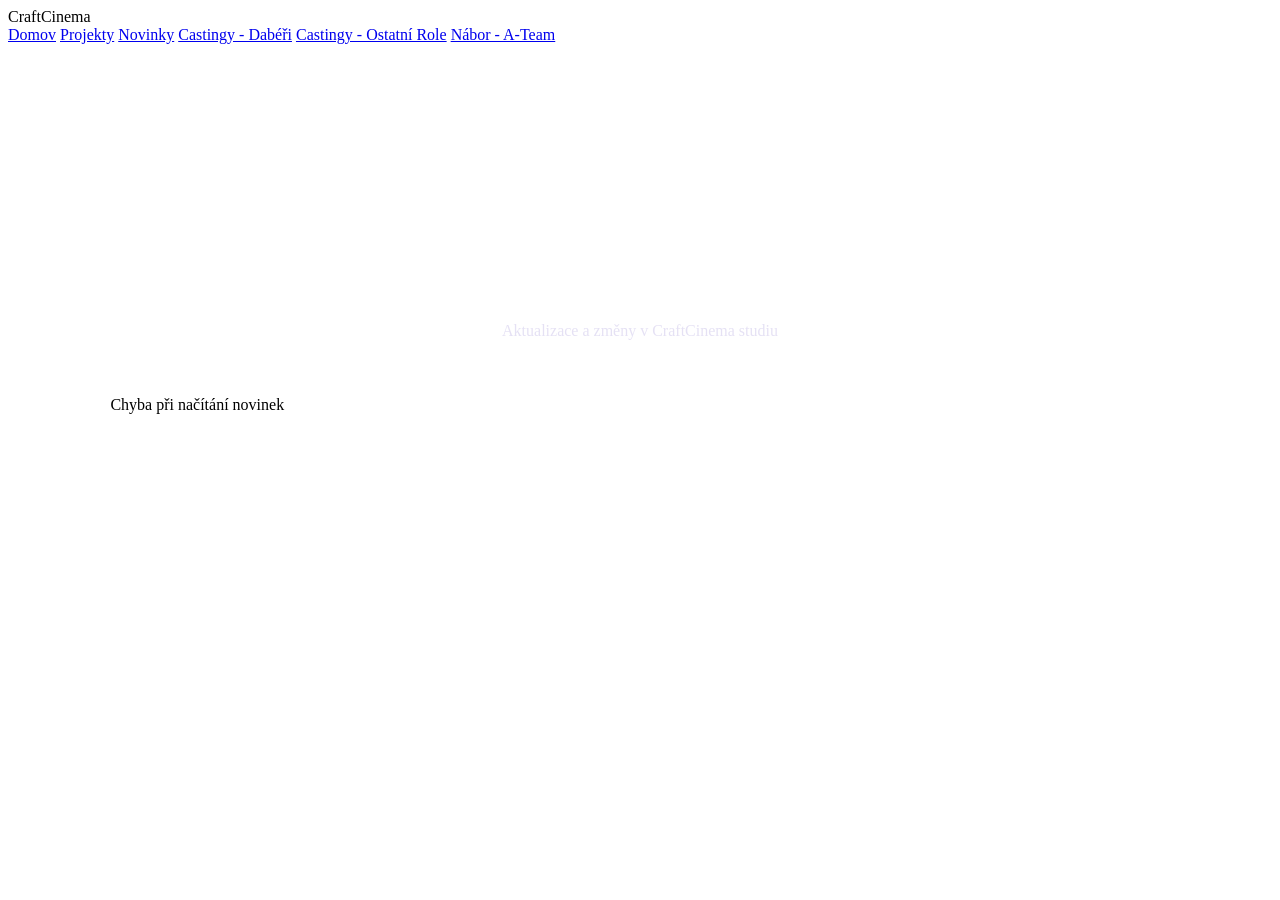
==== Novinky/index.html @ 47712ba2 "Add files via upload" ====
<!DOCTYPE html>
<html lang="cs">
<head>
  <meta charset="utf-8" />
  <meta name="viewport" content="width=device-width, initial-scale=1.0"/>
  <title>CraftCinema - Novinky</title>

  <link rel="stylesheet" href="../home.css" />
  <link rel="stylesheet" href="novinky.css" />
</head>

<body>

<header class="site-header">
  <div class="header-left">
    <div class="logo">CraftCinema</div>
  </div>

  <nav class="header-nav">
    <a href="../home/home.html" class="nav-link">Domov</a>
    <a href="../Projekty/" class="nav-link">Projekty</a>
    <a href="./" class="nav-link">Novinky</a>
    <a href="../casting-daberi/" class="nav-link">Castingy - Dabéři</a>
    <a href="../casting-role/" class="nav-link">Castingy - Ostatní Role</a>
    <a href="../nabor-a-team/" class="nav-link">Nábor - A-Team</a>
  </nav>
</header>

<main class="news-page">

  <section class="news-header">
    <h1>Novinky</h1>
    <p>Aktualizace a změny v CraftCinema studiu</p>
  </section>

  <section id="news-list" class="news-list">
    <p class="loading">Načítám novinky...</p>
  </section>

</main>

<script src="novinky.js"></script>

</body>
</html>
---- Novinky/novinky.css ----
.news-page {
  margin-top: 100px;
  padding: 60px 8vw;
}

.news-header {
  text-align: center;
  margin-bottom: 40px;
}

.news-header h1 {
  font-size: 42px;
  color: #fff;
}

.news-header p {
  color: rgba(220, 215, 240, 0.75);
}

.news-list {
  display: flex;
  flex-direction: column;
  gap: 16px;
}

.news-card {
  padding: 18px 20px;
  border-radius: 16px;
  background: rgba(255,255,255,0.04);
  border: 1px solid rgba(255,255,255,0.08);
  color: #fff;
}

.news-top {
  display: flex;
  justify-content: space-between;
  margin-bottom: 10px;
  opacity: 0.9;
}

.news-title {
  font-size: 20px;
  font-weight: 700;
  margin-bottom: 8px;
}

.news-desc {
  color: rgba(220, 215, 240, 0.8);
  line-height: 1.5;
}

.news-meta {
  font-size: 13px;
  opacity: 0.7;
}

.loading {
  color: rgba(220, 215, 240, 0.8);
}
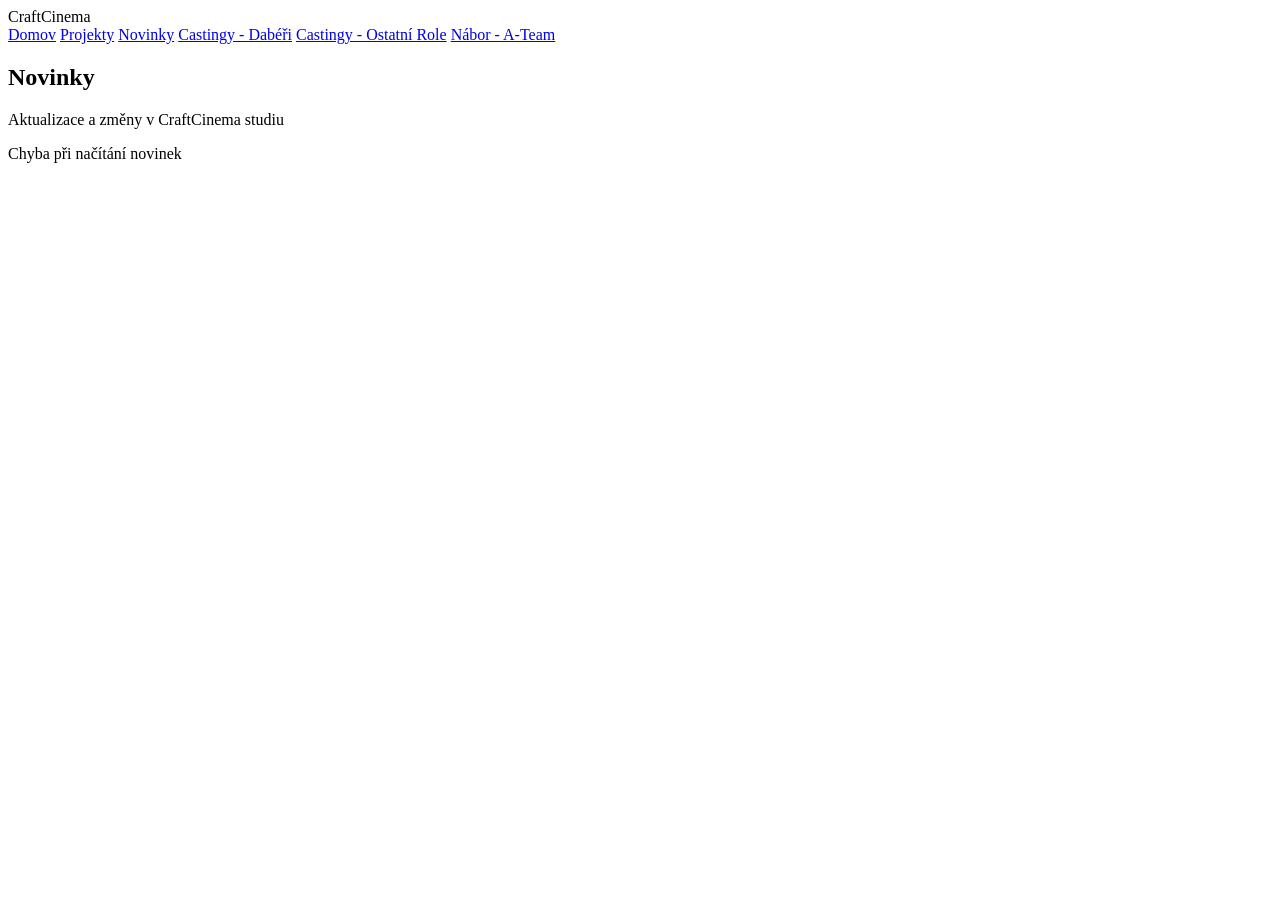
==== commit 3b5a133c: "Update index.html" ====
--- a/Novinky/index.html
+++ b/Novinky/index.html
@@ -6,7 +6,7 @@
   <title>CraftCinema - Novinky</title>
 
   <link rel="stylesheet" href="../home.css" />
-  <link rel="stylesheet" href="novinky.css" />
+  <link rel="stylesheet" href="novinky/novinky.css" />
 </head>
 
 <body>
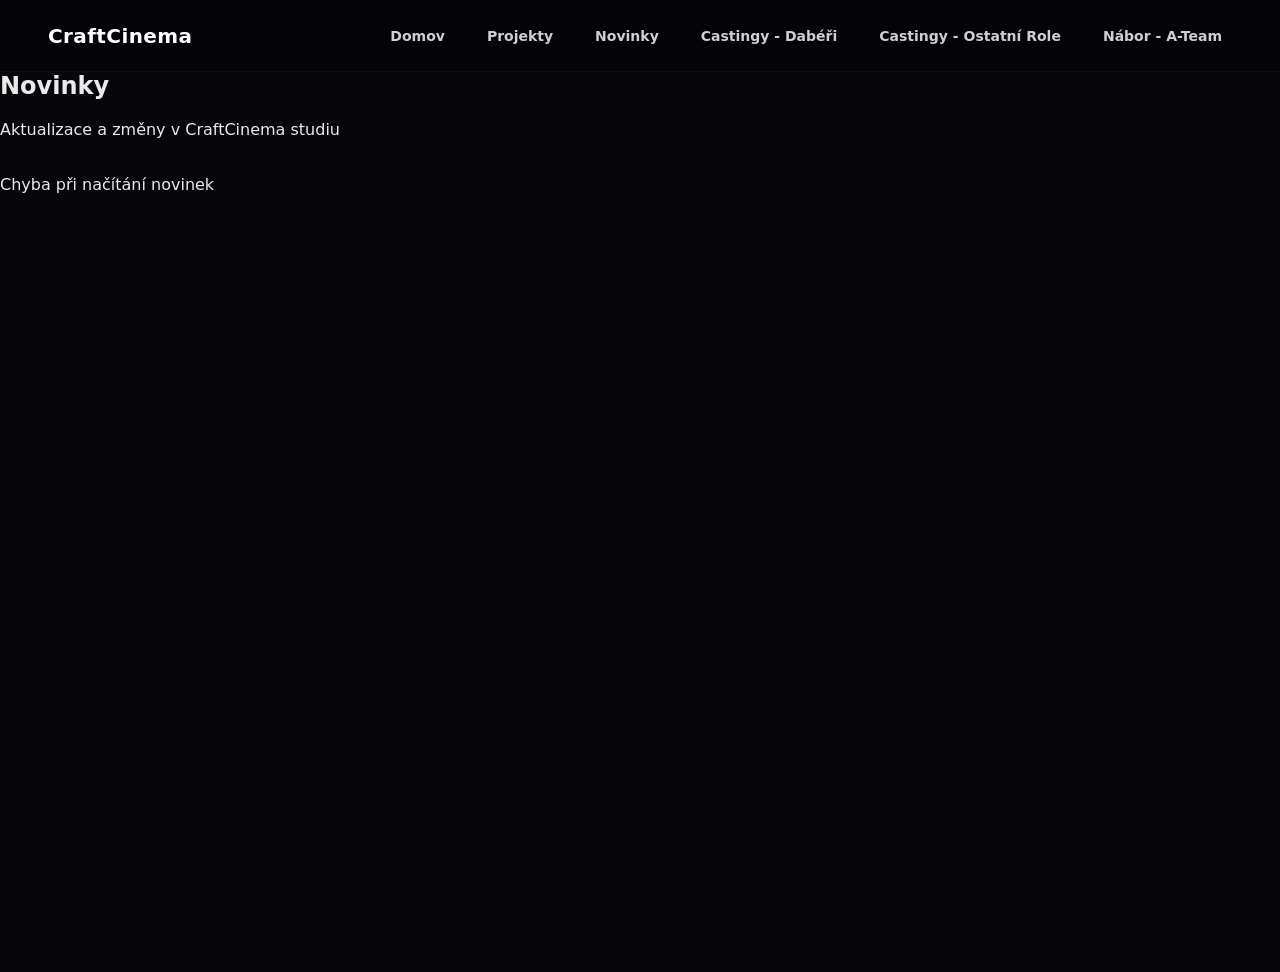
==== commit fdade016: "Update index.html" ====
--- a/Novinky/index.html
+++ b/Novinky/index.html
@@ -5,8 +5,8 @@
   <meta name="viewport" content="width=device-width, initial-scale=1.0"/>
   <title>CraftCinema - Novinky</title>
 
-  <link rel="stylesheet" href="../home.css" />
-  <link rel="stylesheet" href="novinky/novinky.css" />
+  <link rel="stylesheet" href="/home/home.css" />
+  <link rel="stylesheet" href="/novinky/novinky.css" />
 </head>
 
 <body>
--- a/home/home.css
+++ b/home/home.css
@@ -0,0 +1,297 @@
+/* Reset & base */
+*{box-sizing:border-box}
+html,body{height:100%}
+body{
+  margin:0;
+  font-family: Inter, system-ui, -apple-system, "Segoe UI", Roboto, "Helvetica Neue", Arial;
+  background:#07070b;
+  color:#eaeaea;
+  -webkit-font-smoothing:antialiased;
+  -moz-osx-font-smoothing:grayscale;
+}
+
+/* HEADER */
+.site-header{
+  position:fixed;
+  left:0;right:0;top:0;
+  height:72px;
+  display:flex;
+  align-items:center;
+  justify-content:space-between;
+  padding:12px 48px;
+  background:rgba(4,4,6,0.45);
+  backdrop-filter:blur(8px);
+  z-index:999;
+  border-bottom:1px solid rgba(255,255,255,0.03);
+}
+
+.header-left{display:flex;align-items:center;gap:18px}
+.logo{
+  font-weight:900;
+  font-size:20px;
+  color:#fff;
+  letter-spacing:0.4px;
+}
+
+/* nav shifted more left: keep nav close to logo, not centered */
+.header-nav{
+  display:flex;
+  gap:22px;
+  align-items:center;
+  margin-left:12px;
+}
+
+/* nav style */
+.header-nav .nav-link{
+  color:rgba(230,230,230,0.9);
+  text-decoration:none;
+  font-weight:600;
+  font-size:14px;
+  padding:8px 10px;
+  border-radius:6px;
+  transition:color .18s, background .18s, transform .12s;
+}
+.header-nav .nav-link:hover{
+  color:#fff;
+  transform:translateY(-2px);
+  background:linear-gradient(90deg, rgba(120,50,255,0.06), rgba(80,30,200,0.04));
+}
+
+/* MAIN / HERO */
+main{margin-top:72px}
+
+/* hero: split 50/50 but responsive */
+.hero{
+  display:flex;
+  gap:40px;
+  align-items:center;
+  justify-content:space-between;
+  padding:68px 6vw;
+  min-height:600px;
+  background:linear-gradient(180deg,#07070b 0%, #0f0720 100%);
+}
+
+/* left column */
+.hero-left{flex:1;max-width:620px}
+.hero-title{
+  margin:0 0 14px 0;
+  font-size:48px;
+  line-height:1.02;
+  font-weight:800;
+  color:#f6f5fb;
+  letter-spacing: -0.6px;
+  text-shadow: 0 2px 30px rgba(10,6,20,0.35);
+}
+.hero-sub{
+  margin:0 0 22px 0;
+  color:rgba(220,215,240,0.85);
+  font-size:18px;
+  max-width:48ch;
+}
+
+/* hero actions */
+.hero-actions{display:flex;gap:12px;flex-wrap:wrap}
+.btn{
+  display:inline-flex;
+  align-items:center;
+  justify-content:center;
+  text-decoration:none;
+  padding:10px 16px;
+  border-radius:10px;
+  font-weight:700;
+  font-size:14px;
+  cursor:pointer;
+  transition:transform .16s, box-shadow .18s;
+  border:1px solid rgba(255,255,255,0.04);
+}
+
+/* primary: subtle purple gradient */
+.btn.primary{
+  background:linear-gradient(90deg,#6f2bff 0%, #b36bff 100%);
+  color:white;
+  box-shadow: 0 8px 30px rgba(123,61,255,0.12);
+}
+.btn.primary:hover{ transform:translateY(-4px); box-shadow: 0 18px 60px rgba(123,61,255,0.16) }
+
+/* ghost button (secondary) */
+.btn.ghost{
+  background:transparent;
+  color:rgba(230,230,230,0.9);
+  border:1px solid rgba(255,255,255,0.03);
+}
+.btn.ghost:hover{ 
+  transform:translateY(-2px); 
+  background: rgba(255,255,255,0.02);
+}
+
+/* Casting / Nábory / Team / Více info buttons – všechny primární gradient */
+.casting-buttons .btn,
+#nabory .btn,
+#team .btn,
+.btn.more-info {
+  background: linear-gradient(90deg,#6f2bff 0%, #b36bff 100%);
+  color: #fff;
+  border: none;
+  box-shadow: 0 12px 40px rgba(110,60,255,0.12);
+  padding: 12px 22px;
+  font-weight:700;
+  font-size:14px;
+  border-radius:10px;
+  text-decoration:none;
+  transition: transform .16s, box-shadow .18s, background .18s;
+  min-width: 150px;
+  text-align:center;
+}
+.casting-buttons .btn:hover,
+#nabory .btn:hover,
+#team .btn:hover,
+.btn.more-info:hover {
+  transform: translateY(-4px);
+  box-shadow: 0 18px 60px rgba(123,61,255,0.16);
+}
+#nabory .btn { margin-top: 1rem; }
+
+/* right column: image with glow behind (for transparent PNG) */
+.hero-right{
+  flex:0 0 520px;
+  display:flex;
+  justify-content:flex-start;
+  align-items:left
+}
+.hero-img-wrap{
+  position:relative;
+  width:420px;
+  height:400px; 
+  display:block;
+  border-radius:1px;
+  overflow:visible;
+  pointer-events:none;
+}
+.hero-img-wrap::before{
+  content:"";
+  position:center;
+  left:0%;
+  top:10%;
+  transform:translate(-50%,-50%);
+  width:420px;
+  height:260px;
+  border-radius:18px;
+  background: radial-gradient(ellipse at center, rgba(140,75,255,0.26) 0%, rgba(100,40,200,0.12) 30%, transparent 60%);
+  filter:blur(36px);
+  z-index:0;
+}
+.hero-img-wrap img{
+  position:relative;
+  z-index:1;
+  display:block;
+  width: 750px;
+  height: 540px;
+  object-fit: cover;
+  transform: translateX(-180px) translateY(-50px) translateZ(0);
+  margin:0;
+  border:none;
+  border-radius:0;
+  opacity:0;
+  transition:opacity .9s ease, transform .9s ease;
+  will-change:opacity, transform;
+  box-shadow: 0 24px 80px rgba(5,3,12,0.55);
+}
+.hero-img-wrap img.visible{
+  opacity:1;
+  transform: translateX(-180px) translateY(-50px) scale(1);
+}
+
+/* Naše tvorba section */
+.tvorba-section{
+  padding:92px 8vw;
+  text-align:center;
+  background: linear-gradient(180deg, rgba(6,6,8,0.0), rgba(6,4,12,0.02));
+}
+.tvorba-title{ font-size:36px; margin:0 0 18px 0; color:#f7f6fb; font-weight:800 }
+.tvorba-text{ color:rgba(210,200,230,0.9); font-size:18px; max-width:880px; margin:0 auto 28px auto; line-height:1.6 }
+.tvorba-button{ display:inline-block; padding:12px 22px; border-radius:10px; background:linear-gradient(90deg,#6f2bff,#b36bff); color:#fff; text-decoration:none; font-weight:700; box-shadow:0 12px 40px rgba(110,60,255,0.12); }
+
+/* info sections */
+.info-section{ padding:72px 8vw; text-align:center; color:rgba(210,200,230,0.9); }
+.info-section h3{ font-size:24px; margin-bottom:12px; color:#efeefe }
+
+/* reveal animation base */
+.reveal{ opacity:0; transform: translateY(28px) scale(.995); transition: all .7s cubic-bezier(.2,.9,.3,1.05) }
+.reveal.active{ opacity:1; transform: translateY(0) scale(1); }
+
+/* footer */
+.site-footer{ text-align:center; padding:40px 8vw; color:rgba(200,200,200,0.6); border-top:1px solid rgba(255,255,255,0.02) }
+
+/* responsive */
+@media (max-width:980px){
+  .hero{ flex-direction:column; gap:28px; padding:48px 6vw; min-height:640px }
+  .hero-right{ order:2; flex:0 0 auto; justify-content:center; }
+  .hero-left{ order:1; text-align:center }
+  .hero-img-wrap{ width:86%; height:auto }
+  .hero-img-wrap::before{ left:50%; width:70%; height:40% }
+  .hero-img-wrap img, .hero-img-wrap img.visible {
+      transform: translateY(0) scale(1); 
+      width: 100%; 
+      height: auto;
+      object-fit: contain;
+  }
+}
+/* NEWS LIST WRAPPER */
+#news-list{
+  display:flex;
+  flex-direction:column;
+  gap:12px;
+  margin-top:20px;
+}
+
+/* NEWS ITEM - MATCH WEB STYLE */
+.home-news-item{
+  display:flex;
+  justify-content:space-between;
+  align-items:center;
+
+  padding:14px 16px;
+  border-radius:10px;
+
+  background: rgba(255,255,255,0.02);
+  border: 1px solid rgba(255,255,255,0.04);
+
+  backdrop-filter: blur(8px);
+
+  transition: transform .18s ease, background .18s ease, border .18s ease;
+}
+
+/* hover – stejný vibe jako nav */
+.home-news-item:hover{
+  transform: translateY(-3px);
+  background: linear-gradient(90deg,
+    rgba(120,50,255,0.06),
+    rgba(80,30,200,0.03)
+  );
+  border-color: rgba(120,50,255,0.18);
+}
+
+/* TITLE */
+.home-news-title{
+  font-size:15px;
+  font-weight:600;
+  color: rgba(240,240,250,0.92);
+  letter-spacing:0.2px;
+}
+
+/* UPDATE NUMBER – stejné jako button vibe */
+.home-news-update{
+  font-size:12px;
+  font-weight:700;
+
+  padding:5px 10px;
+  border-radius:8px;
+
+  background: linear-gradient(90deg,#6f2bff 0%, #b36bff 100%);
+  color:#fff;
+
+  box-shadow: 0 8px 20px rgba(110,60,255,0.12);
+
+  flex-shrink:0;
+}
+
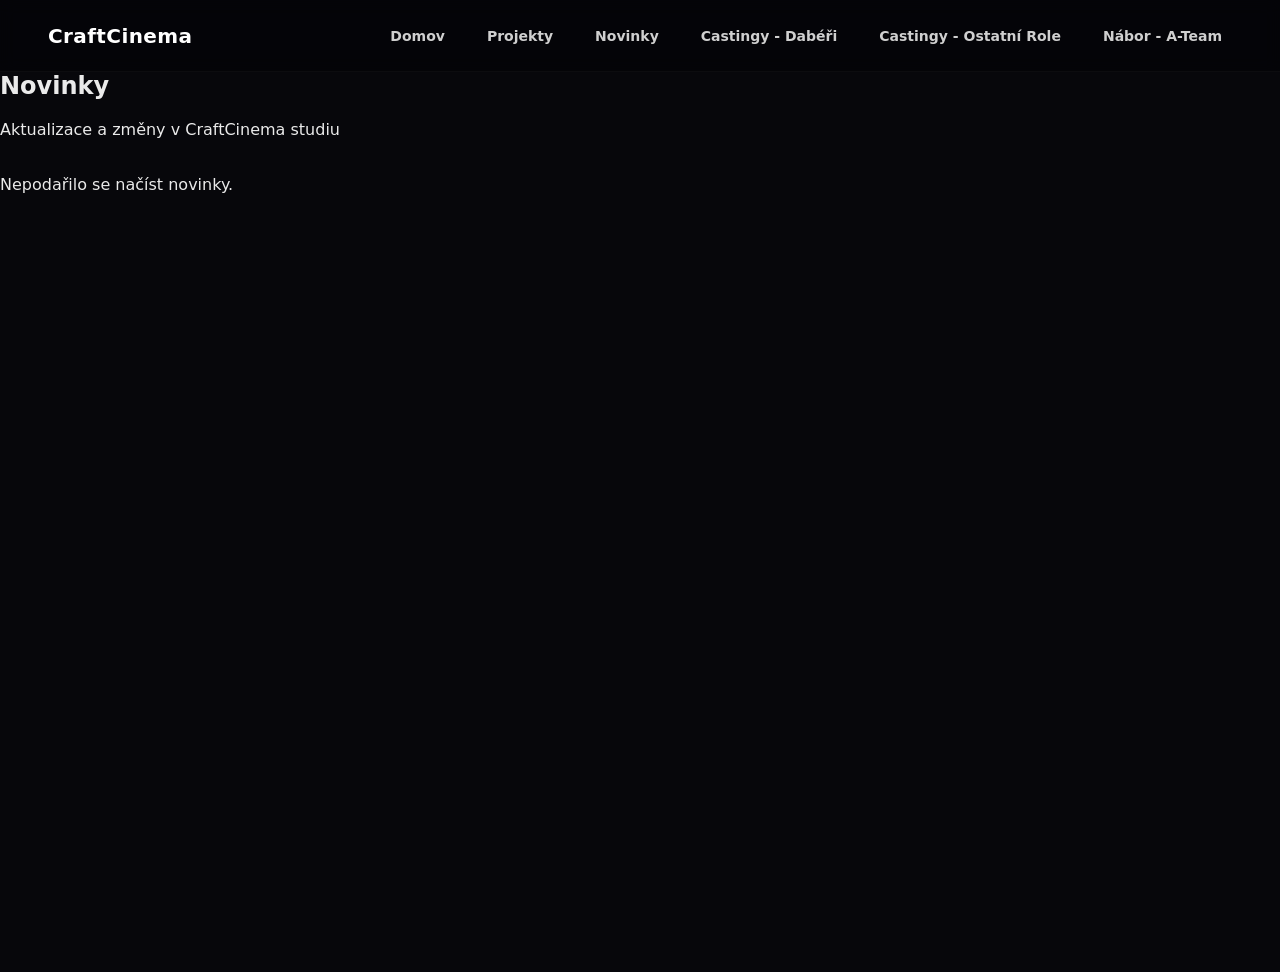
==== commit ee734924: "Update index.html" ====
--- a/Novinky/index.html
+++ b/Novinky/index.html
@@ -18,8 +18,8 @@
 
   <nav class="header-nav">
     <a href="../home/home.html" class="nav-link">Domov</a>
-    <a href="../Projekty/" class="nav-link">Projekty</a>
-    <a href="./" class="nav-link">Novinky</a>
+    <a href="../Projekty/projekty.html" class="nav-link">Projekty</a>
+    <a href="../Novinky/novinky.html" class="nav-link">Novinky</a>
     <a href="../casting-daberi/" class="nav-link">Castingy - Dabéři</a>
     <a href="../casting-role/" class="nav-link">Castingy - Ostatní Role</a>
     <a href="../nabor-a-team/" class="nav-link">Nábor - A-Team</a>
